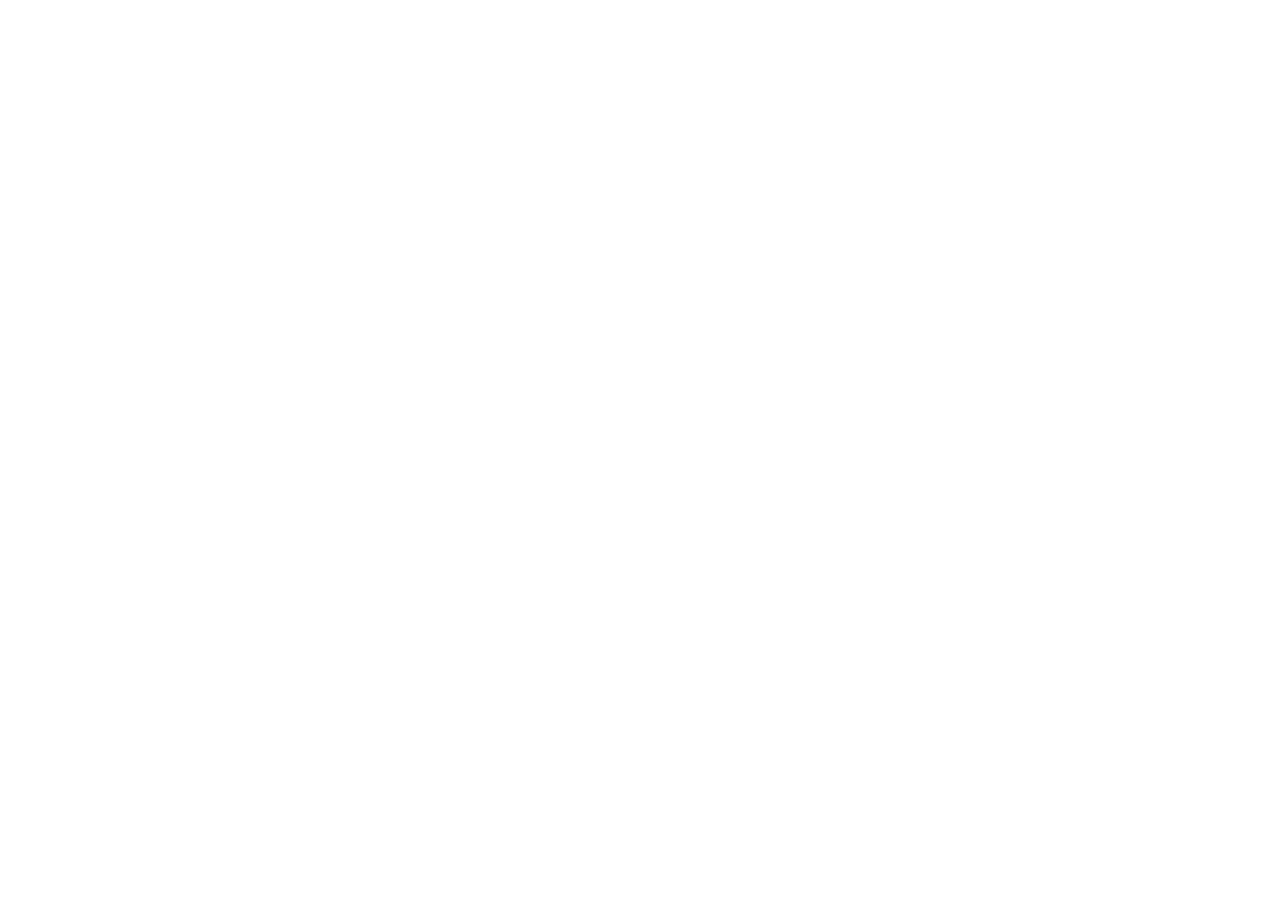
==== RegulationChecker.html @ 28e4f2d8 "first commit" ====
<!DOCTYPE html>
<html lang="en">
<head>
    <meta charset="UTF-8">
    <meta http-equiv="X-UA-Compatible" content="IE=edge">
    <meta name="viewport" content="width=device-width, initial-scale=1.0">
    <title>RegulationChecker</title>
    <script type="text/javascript" src="main"></script>
</head>
<body>
    
</body>
</html>
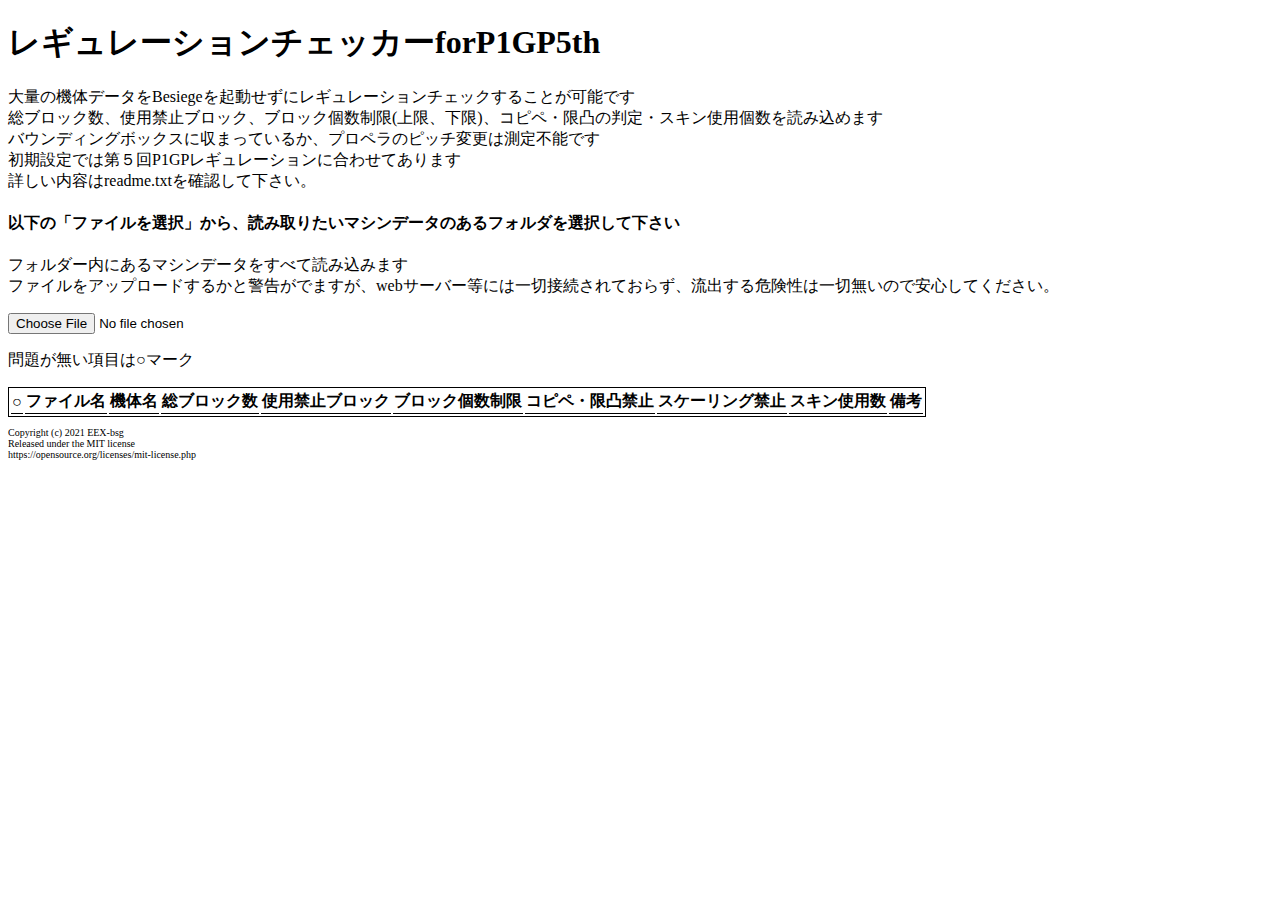
==== commit e38b9b63: "完成した" ====
--- a/RegulationChecker.html
+++ b/RegulationChecker.html
@@ -5,9 +5,50 @@
     <meta http-equiv="X-UA-Compatible" content="IE=edge">
     <meta name="viewport" content="width=device-width, initial-scale=1.0">
     <title>RegulationChecker</title>
-    <script type="text/javascript" src="main"></script>
+    <script type="text/javascript" src="setting.js"></script>
+    <script type="text/javascript" src="src/blocksData.js"></script>
+    <script type="text/javascript" src="src/main.js"></script>
+    <link type="text/css" rel="stylesheet" href="style/main.css"
 </head>
-<body>
-    
+<body onload="init()">
+    <h1>レギュレーションチェッカーforP1GP5th</h1>
+    <p>
+        大量の機体データをBesiegeを起動せずにレギュレーションチェックすることが可能です<br>
+        総ブロック数、使用禁止ブロック、ブロック個数制限(上限、下限)、コピペ・限凸の判定・スキン使用個数を読み込めます<br>
+        バウンディングボックスに収まっているか、プロペラのピッチ変更は測定不能です<br>
+        初期設定では第５回P1GPレギュレーションに合わせてあります<br>
+        詳しい内容はreadme.txtを確認して下さい。
+    </p>
+    <h4>以下の「ファイルを選択」から、読み取りたいマシンデータのあるフォルダを選択して下さい</h4>
+    <p>
+        フォルダー内にあるマシンデータをすべて読み込みます<br>
+        ファイルをアップロードするかと警告がでますが、webサーバー等には一切接続されておらず、流出する危険性は一切無いので安心してください。
+    </p>
+    <input id="select-directory" type="file" name="upfile[]" webkitdirectory />
+    <p>問題が無い項目は○マーク</p>
+    <table>
+        <thead>
+            <tr>
+                <th>○</th>
+                <th>ファイル名</th>
+                <th>機体名</th>
+                <th>総ブロック数</th>
+                <th>使用禁止ブロック</th>
+                <th>ブロック個数制限</th>
+                <th>コピペ・限凸禁止</th>
+                <th>スケーリング禁止</th>
+                <th>スキン使用数</th>
+                <th>備考</th>
+            </tr>
+        </thead>
+        <tbody id="result">
+
+        </tbody>
+    </table>
+    <p style="font-size:10px">
+        Copyright (c) 2021 EEX-bsg<br>
+        Released under the MIT license<br>
+        https://opensource.org/licenses/mit-license.php
+    </p>
 </body>
 </html>--- a/style/main.css
+++ b/style/main.css
@@ -0,0 +1,24 @@
+.OK{
+    background-color: greenyellow;
+}
+.notOK{
+    background-color: palevioletred;
+}
+table{
+    border: 1px solid;
+    white-space: nowrap;
+}
+th{
+    border-bottom: 1px solid;
+}
+td{
+    border: 1px solid;
+    font-weight: bold;
+}
+th{
+    position: -webkit-sticky;
+    position: sticky;
+    top: 0;
+    z-index: 1;
+    background-color:white;
+}